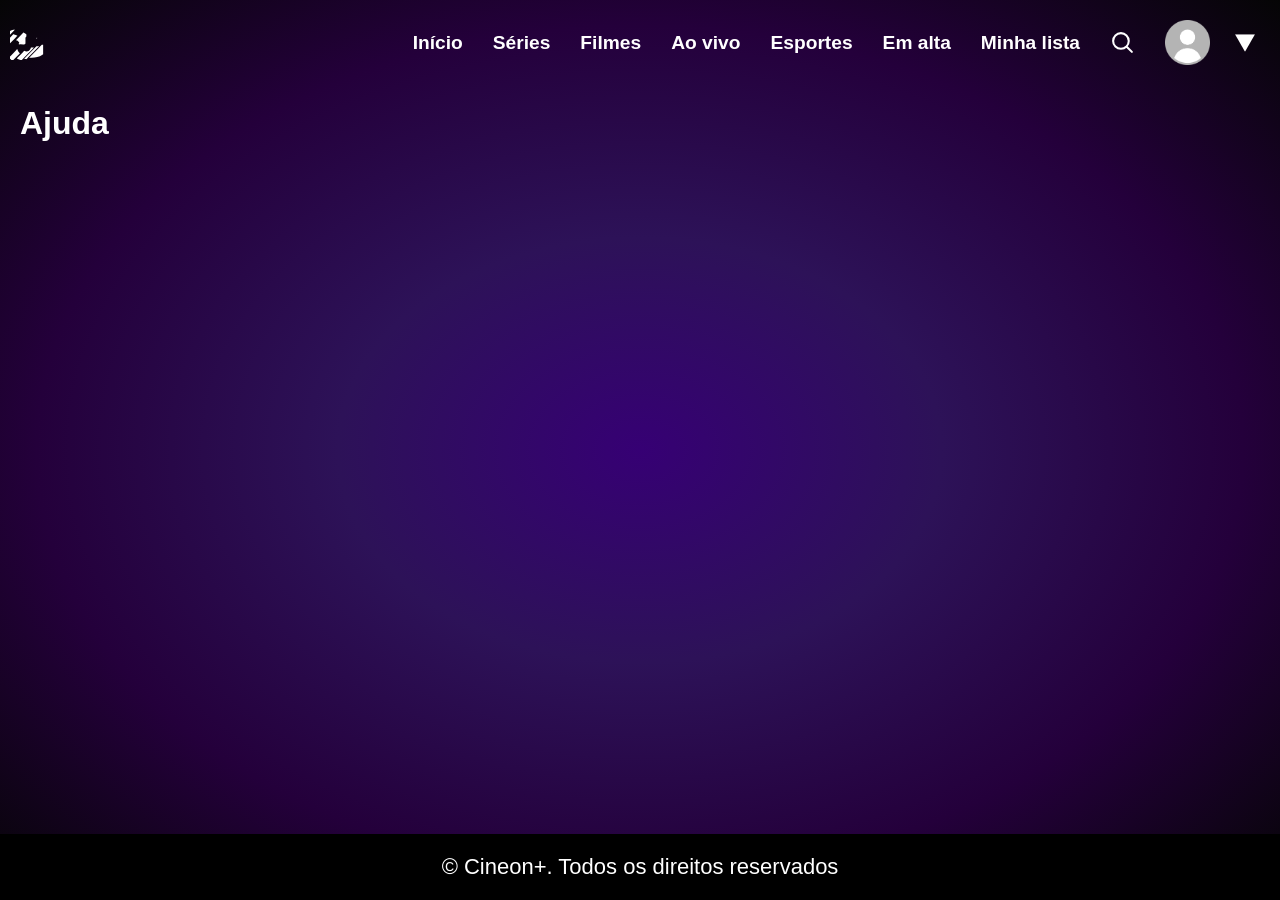
==== ajuda.html @ d53220ad "sprint1" ====
<!DOCTYPE html>
<html lang="pt-BR">
    <head>
        <meta charset="UTF-8">
        <meta name="viewport" content="width=device-width, initial-scale=1.0">
        <title>Cineon+</title>
        <link rel="stylesheet" href="./css/style.css">
        <link rel="icon" type="" href="/assets/C_LOGO.png">
    </head>

    <body>
    
        <!--  BACKGROUND DEGRADÊ -->
        <div class="background_gradient_general">
        </div>

        <section class="main_section_all">

            <header class="navbar">

                <div class="logo">
                    <a href="index.html">
                        <img src="./assets/C_ANIMADO.svg" alt="logo" width="110px">
                    </a>
                </div>

                <nav class="menu">
                    <a href="index.html">Início</a>
                    <a href="series.html">Séries</a>
                    <a href="filmes.html">Filmes</a>
                    <a href="aovivo.html">Ao vivo</a>
                    <a href="esportes.html">Esportes</a>
                    <a href="emalta.html">Em alta</a>
                    <a href="minhalista.html">Minha lista</a>

                    <!-- Botão pesquisa -->
                    <div class="search_box">
                        <img src="./assets/search.svg" alt="input_seach_icon"class="search_icon">
                    </div>
                    
                    <!-- Perfil -->
                    <div class="perfil_container">
                        <div class="perfil_botao">
                            
                            <label for="menu-pf" class="perfil_label">
                                <img class="foto-perfil" src="/assets/profile.png" alt="perfil">
                                <img class="seta" src="/assets/seta.svg" alt="seta">
                            </label>

                            <input type="checkbox" name="menu-pf" id="menu-pf" class="menu-pf">
                        </div>

                        <div class="dropdown">
                            <a href="perfil.html">Gerenciar perfis</a>
                            <a href="configuracoes.html">Configurações</a>
                            <a href="ajuda.html">Ajuda</a>
                            <hr>
                            <a href="#">Sair</a>
                        </div>
                    
                    </div>
                </nav>
            </header>

            <section class="main_content">
                <div class="titulo-geral">Ajuda</div>
            </section>

            <footer>
                <p>&copy; Cineon+. Todos os direitos reservados</p>
                <!-- <div class="links">
                    <a href="">Contato</a>
                </div> -->
            </footer>
            
        </section>

    </body>

</html>
---- css/style.css ----
/* VARIAVEIS GLOBAIS START */

   :root {
      /* COLORS */
      --background_color_1: #000000;
      --background_navbar_color: rgba(0, 0, 0, 0.541);
      --borderline_navbar_color: rgba(99, 0, 145, 0.541);
      --selection_color: rgba(85, 0, 165, 0.541);
      --main_section_max_size_width: 2160px;
   }

/* VARIAVEIS GLOBAIS END */

/* SELEÇAO DO CURSOR START */

   ::selection {
      background: var(--selection_color);
   }

/* SELEÇAO DO CURSOR END */

/* CONFIGURAÇÃO GLOBAL START */

   * {
      font-family: "Inter", sans-serif;
      font-optical-sizing: auto;
      font-weight: 500;
      font-style: normal;
      box-sizing: border-box;
      margin: 0;
      padding: 0;
   }

/* CONFIGURAÇÃO GLOBAL END */

/* CORPO DO HTML START */

   body {
      display:flex;
      justify-content: center;
      width: 100%;
      height: 100%;
      min-width: 320px;
      background: var(--background_color_1);
   }

/* CORPO DO HTML END */

/* TESTE PARA FORÇAR SCROLL "NAO MEXA" */

   .space_test {
         width: 100%;
         height: 500px;
         background-color: royalblue;
   }

/* TESTE PARA FORÇAR SCROLL "NAO MEXA" */

/* BACKGROUND ANIMADO START */

   .background_gradient_general {
      z-index: 0; /* camada 0*/
      background: radial-gradient(
      rgb(54, 0, 116),
      rgb(45, 18, 88),
      rgb(36, 0, 59),
      rgb(5, 5, 5)
      );
      width: 100%;
      height: 100%;
      position: fixed; /* posição fixa*/
      transform: scale(1);
      overflow-x: hidden; /* ocultar overflow x 1*/
      overflow-y: hidden; /* ocultar overlow y*/
      animation: loop_background_gradient 15s ease-out infinite;
   }

/* BACKGROUND ANIMADO END */

/* SEÇÃO GERAL DE TODOS OS ELEMENTOS DO SITE START */

   .main_section_all {
      z-index: 1; /* camada 1*/
      position: absolute;
      width: 100%;
      max-width: var(--main_section_max_size_width);
   }

/* SEÇÃO GERAL DE TODOS OS ELEMENTOS DO SITE END */

/* TITULO GERAL START */

   .titulo-geral {
      color: white;
      width: 100%;
      font-size: 2rem;
      font-weight: 700;
   }

/* TITULO GERAL END */

/* NAVBAR DO SITE START */

   .navbar {
      position: relative;
      z-index: 100;
      display: flex;
      justify-content: space-between;
      align-items: center;
      padding: 10px;
      gap: 10px;
      width: 100%;
      transition: 0.35s all;
   }

   .logo {
      display: flex;
      gap: 10px;
   }

   .logo > img {
      width: 150px;
      height: 50px;
   }

   .menu {
      display: flex;
      align-items: center;
      padding: 10px;
      gap: 30px;
      user-select: color;
   }

   .menu > a {
      color: white;
      text-decoration: none;
      font-weight: 700; /* texto em negrito */
      font-size: 1.20rem; /* tamanho do texto */
      transition: 0.35s all;
   }

   .menu > a:hover {
      transform: scale(1.1);
   }

   /* ícone de pesquisa */
   .search_box {
      display: flex;
      align-items: center;
      justify-content: center;
      gap: 10px;
   }

   .search_box > input {
      width: 200px;
      height: 30px;
      padding: 5px;
      color: white;
      background-color: transparent;
      border: 2px solid white;
      border-radius: 5px;
   }

   .search_icon {
      width: 25px;
      height: 25px;
   }

   .perfil-container {
      position: relative;
      display: inline-block;
   }

   .perfil_botao {
      display: flex;
      align-items: center;
      gap: 8px;
      cursor: pointer;
   }

   .perfil_botao img{
      width: 45px;
      height: 45px;
      /* border-radius: 4px; */
   }

   .perfil_botao .seta {
      width: 30px;
      height: 20px;
   }

   .dropdown {
      display: none;
      position: absolute;
      right: 0;
      background-color: #181818;
      width: 180px;
      border: 1px solid #333;
      border-radius: 4px;
      padding: 8px 0;
   }

   .menu-pf {
      width: 25px;
      height: 25px;
      display: none;
   }

   .seta {
      transition: transform 0.3s ease;
   }

   .seta:hover {
      cursor: pointer;
      transform: scale(1.2);
   }

   .perfil_label {
      display: flex;
      align-items: center;
      gap: 20px;
      cursor: pointer;
      transition: 0.35s all;
   }

   .perfil_container:has(.menu-pf:checked) .dropdown {
      display: block;
      transform: translateY(10px) translateX(-10px);
   }

   .perfil_container:has(.menu-pf:checked) .seta {
      transform: rotate(180deg);
   }

   .dropdown a {
      display: block;
      padding: 8px 16px;
      color: white;
      text-decoration: none;
      font-size: 14px;
   }

   .dropdown a:hover {
      background-color: #333;
   }

footer {
   background-color: rgb(0, 0, 0);
   display: inline;
   padding: 20px;
   color: white;
   position: fixed;
   text-align: center;
   font-size: 22px;
   width: 100%;
   bottom: 0;
}

footer a {
   color: white;
   text-decoration: none;
   font-weight: 700; /* texto em negrito */
   font-size: 1.20rem; /* tamanho do texto */
   transition: 0.35s all;
}

/* SEÇÃO DE CONTEUDO DO SITE START */

   .main_content {
      padding: 20px;
   }

/* SEÇÃO DE CONTEUDO DO SITE END */


/* KEYFRAMES DE ANIMAÇÃO DO SITE START */

   /* ANIMAÇÃO DO BACKGROUND GRADIENT */
   @keyframes loop_background_gradient {
      /* estagios da animação */
      0% {
         transform: scale(1);
      }
      50% {
         transform: scale(2);
      }
      100% {
         transform: scale(1);
      }
   }

/* KEYFRAMES DE ANIMAÇÃO DO SITE END */
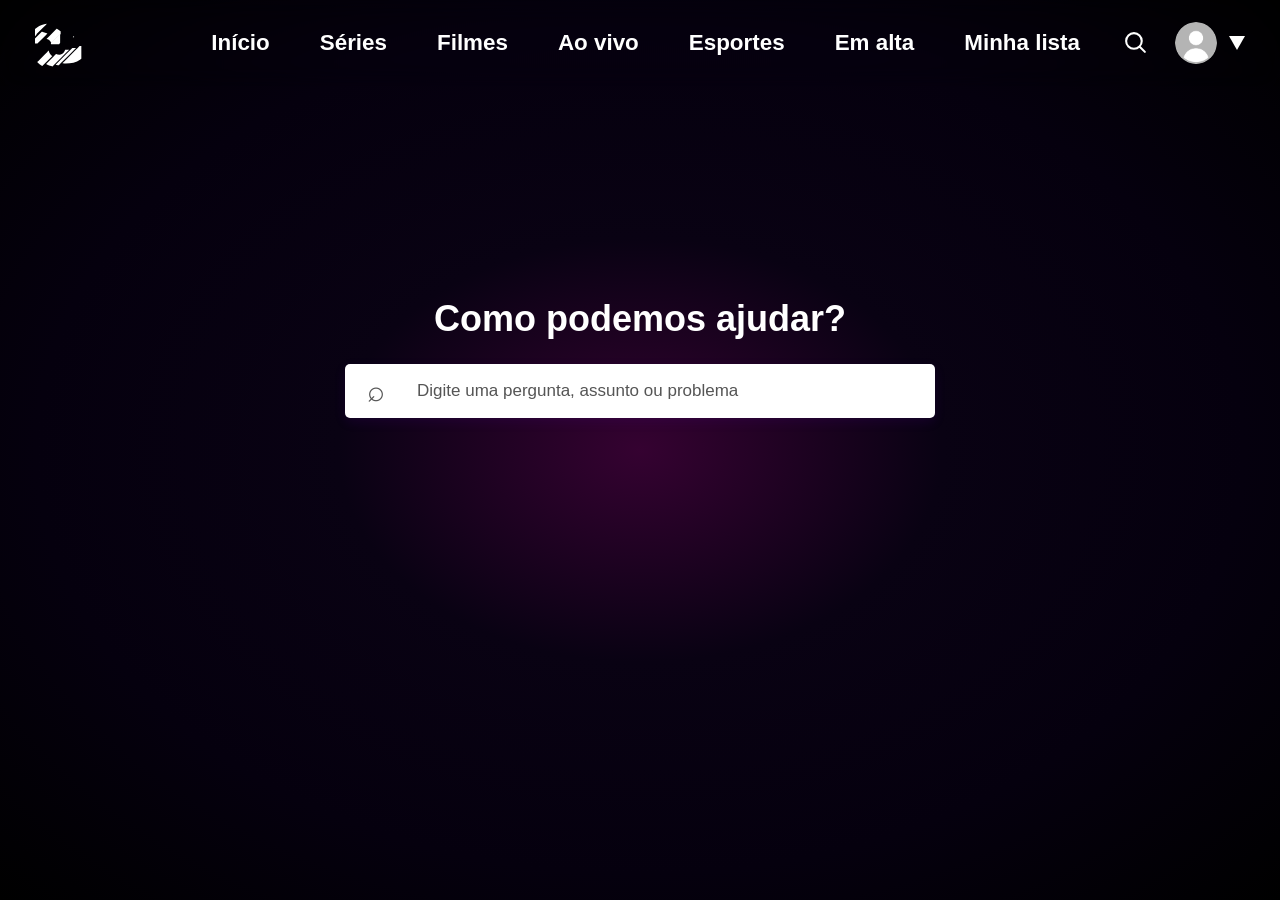
==== commit 23073b13: "entrega sprint final" ====
--- a/ajuda.html
+++ b/ajuda.html
@@ -4,7 +4,7 @@
         <meta charset="UTF-8">
         <meta name="viewport" content="width=device-width, initial-scale=1.0">
         <title>Cineon+</title>
-        <link rel="stylesheet" href="./css/style.css">
+        <link rel="stylesheet" href="./css/style.ajuda.css">
         <link rel="icon" type="" href="/assets/C_LOGO.png">
     </head>
 
@@ -20,59 +20,66 @@
 
                 <div class="logo">
                     <a href="index.html">
-                        <img src="./assets/C_ANIMADO.svg" alt="logo" width="110px">
+                        <img src="./assets/C_ANIMADO.svg" alt="logo" width="150px"/>
                     </a>
                 </div>
 
-                <nav class="menu">
-                    <a href="index.html">Início</a>
-                    <a href="series.html">Séries</a>
-                    <a href="filmes.html">Filmes</a>
-                    <a href="aovivo.html">Ao vivo</a>
-                    <a href="esportes.html">Esportes</a>
-                    <a href="emalta.html">Em alta</a>
-                    <a href="minhalista.html">Minha lista</a>
+        <!-- Nav -->
+        <nav class="menu">
+            <a href="index.html">Início</a>
+            <a href="series.html">Séries</a>
+            <a href="filmes.html">Filmes</a>
+            <a href="aovivo.html">Ao vivo</a>
+            <a href="esportes.html">Esportes</a>
+            <a href="emalta.html">Em alta</a>
+            <a href="minhalista.html">Minha lista</a>
 
-                    <!-- Botão pesquisa -->
-                    <div class="search_box">
-                        <img src="./assets/search.svg" alt="input_seach_icon"class="search_icon">
-                    </div>
-                    
-                    <!-- Perfil -->
-                    <div class="perfil_container">
-                        <div class="perfil_botao">
-                            
-                            <label for="menu-pf" class="perfil_label">
-                                <img class="foto-perfil" src="/assets/profile.png" alt="perfil">
-                                <img class="seta" src="/assets/seta.svg" alt="seta">
-                            </label>
+            <!-- Botão pesquisa -->
+          <div class="search_box">
+            <img src="./assets/search.svg" alt="input_seach_icon" class="search_icon"/>
+          </div>
 
-                            <input type="checkbox" name="menu-pf" id="menu-pf" class="menu-pf">
-                        </div>
+          <!-- Perfil -->
+        <div class="perfil_container">
+            <div class="perfil_botao">
+                
+                <label for="menu-pf" class="perfil_label">
+                    <img class="foto-perfil" src="/assets/profile.png" alt="perfil"/>
+                    <img class="seta" src="/assets/seta.svg" alt="seta" />
+                </label>
 
-                        <div class="dropdown">
-                            <a href="perfil.html">Gerenciar perfis</a>
-                            <a href="configuracoes.html">Configurações</a>
-                            <a href="ajuda.html">Ajuda</a>
-                            <hr>
-                            <a href="#">Sair</a>
-                        </div>
-                    
-                    </div>
-                </nav>
+                <input type="checkbox" name="menu-pf" id="menu-pf" class="menu-pf"/>
+            </div>
+
+            <!-- Dropdown -->
+            <div class="dropdown">
+                <a href="perfil.html">Gerenciar perfis</a>
+                <a href="configuracoes.html">Configurações</a>
+                <a href="ajuda.html">Ajuda</a>
+                <hr>
+                <a href="#">Sair</a>
+            </div>
+        </div>
+        </nav>
             </header>
+            
+        </section>
 
-            <section class="main_content">
-                <div class="titulo-geral">Ajuda</div>
-            </section>
+        <section class="central-ajuda">
 
-            <footer>
-                <p>&copy; Cineon+. Todos os direitos reservados</p>
-                <!-- <div class="links">
-                    <a href="">Contato</a>
-                </div> -->
-            </footer>
-            
+            <div class="conteudo-ajuda">
+
+                <h1> Como podemos ajudar?</h1>
+
+                <div class="campo-pesquisa">
+                    <span class="icone-pesquisa">⌕</span>
+
+                    <input 
+                        type="text"
+                        placeholder="Digite uma pergunta, assunto ou problema"
+                        >
+                </div>
+            </div>
         </section>
 
     </body>
--- a/css/style.ajuda.css
+++ b/css/style.ajuda.css
@@ -0,0 +1,481 @@
+   /* variaveis globais */
+   :root {
+      /* COLORS */
+      --background_color_1: #000000;
+      --background_navbar_color: rgba(0, 0, 0, 0.541);
+      --borderline_navbar_color: rgba(99, 0, 145, 0.541);
+      --selection_color: rgba(121, 70, 168, 0.541);
+      --main_section_max_size_width: 2160px;
+   }
+
+   ::selection {
+      background: var(--selection_color);
+   }
+   
+   /* ----------------------------------------------------------------- */
+   
+   /* configuração global */
+   * {
+      margin: 0;
+      padding: 0;
+      box-sizing: border-box;
+      
+      /* font global */
+      font-family: "Inter", sans-serif;
+      font-optical-sizing: auto;
+      font-weight: 500;
+      font-style: normal;
+   }
+
+   /* ----------------------------------------------------------------- */
+
+   /* body */
+   body {
+      background: var(--background_color_1);
+      
+      color: white;
+      min-width: 100vh;
+      overflow-x: hidden;
+   }
+
+   /* ----------------------------------------------------------------- */
+
+   /* FORÇAR SCROLL "NAO MEXA" */
+   .space_test {
+         width: 100%;
+         height: 500px;
+         background-color: royalblue;
+   }
+
+   /* ----------------------------------------------------------------- */
+
+   /* background animado gradient */
+   .background_gradient_general {
+      z-index: 0; /* camada 0*/
+      background: radial-gradient(#350231,#090213,#05000e,rgb(0, 0, 0));
+      width: 100%;
+      height: 100%;
+      position: fixed; /* posição fixa*/
+      transform: scale(1);
+      overflow-x: hidden; /* ocultar overflow x 1*/
+      overflow-y: hidden; /* ocultar overlow y*/
+      animation: loop_background_gradient 5s ease-out infinite;
+   }
+
+   /* ----------------------------------------------------------------- */
+   
+   /* seção geral de todos os elementos .main_section_all */
+   .main_section_all {
+      z-index: 1; /* camada 1*/
+      position: absolute;
+      width: 100%;
+      max-width: var(--main_section_max_size_width);
+   }
+
+   /* ----------------------------------------------------------------- */
+   
+   /* titulo geral */
+   .titulo-geral {
+      color: white;
+      font-size: 2rem;
+      font-weight: 700;
+      text-align: center;
+      width: fit-content;
+      margin-bottom: 1px;
+   }
+
+   /* ----------------------------------------------------------------- */
+
+   /* NAVBAR DO SITE START */
+
+   .navbar {
+      position: sticky;
+      top: 0;
+      z-index: 100;
+      
+      display: flex;
+      align-items: center;
+      justify-content: space-between;
+      
+      width: 100%;
+      padding: 15px 35px;
+      
+      background: transparent;
+      backdrop-filter: blur(12px);
+
+      /* border-bottom: 1px solid rgba(255, 255, 255, 0.08); */
+      
+      transition: 
+         background-color 0.4s ease, 
+         backdrop-filter 0.4s ease, 
+         border-color 0.4s ease;
+   }
+
+   .navbar.scrolled {
+      background: rgba(0, 0, 0, 0.95);
+      backdrop-filter: blur(12px);
+      /* border-bottom: 1px solid rgba(255, 255, 255, 0.1); */
+   }
+
+   /* ----------------------------------------------------------------- */
+   
+   /* configuração da logotipo */
+   .logo {
+      display: flex;
+      align-items: center;
+      flex-shrink: 0;
+   }
+
+   .logo > img {
+      display: block;
+      width: 150px;
+      height: auto;
+   }
+
+   /* ----------------------------------------------------------------- */
+   
+   /* seção menu */
+   .menu {
+      display: flex;
+      align-items: center;
+      gap: 20px;
+   }
+
+   .menu > a {
+      color: white;
+      text-decoration: none;
+      
+      font-size: 1.4rem; /* tamanho do texto */
+      font-weight: 700; /* texto em negrito */
+
+      padding: 12px 15px;
+      border-radius: 20px;
+      
+      transition: 0.35s ease;
+   }
+
+   .menu > a:hover {
+      background-color: rgba(255, 255, 255, 0.12)
+   }
+
+   .menu > a.active {
+      background: linear-gradient(
+         135deg,
+         #6500c9,
+         #9400ff
+      );
+
+      box-shadow: 0 4px 15px rgba(145, 0, 255, 0.35);
+   }
+
+   /* ----------------------------------------------------------------- */
+
+   /* ícone de pesquisa */
+   .search_box {
+      display: flex;
+      align-items: center;
+      justify-content: center;
+      
+      width: 40px;
+      height: 40px;
+
+      border-radius: 50%;
+      cursor: pointer;
+
+      transition: 0.2s ease;
+   }
+
+   .search_box:hover {
+      background-color: rgba(255, 255, 255, 0.12);
+      transform: scale(1.1);
+   }
+
+   .search_box > input {
+      width: 200px;
+      height: 30px;
+      padding: 5px;
+      color: white;
+      background-color: transparent;
+      border: 2px solid white;
+      border-radius: 5px;
+   }
+
+   .search_icon {
+      width: 25px;
+      height: 25px;
+   }
+
+   /* ----------------------------------------------------------------- */
+
+   /* Perfil */
+
+   .perfil-container {
+      position: relative;
+
+   }
+
+   .perfil_botao {
+      display: flex;
+      align-items: center;
+      gap: 10px;
+      cursor: pointer;
+   }
+
+   .perfil_label {
+      display: flex;
+      align-items: center;
+      gap: 10px;
+      cursor: pointer;
+   }
+
+   /* ----------------------------------------------------------------- */
+
+   /* ícone da foto de perfil */
+
+   .foto-perfil {
+      width: 40px;
+      height: 40px;
+      border-radius: 7px;
+      object-fit: cover;
+   }
+
+   .perfil_botao .foto-perfil {
+      width: 42px;
+      height: 42px;
+      border-radius: 50%;
+      object-fit: cover;
+      transition: 0.3s ease;
+   }
+
+   .perfil_botao .seta {
+      width: 16px;
+      height: 16px;
+      transition: transform 0.3s ease;
+   }
+   
+   .perfil_botao img{
+      width: 45px;
+      height: 45px;
+      /* border-radius: 4px; */
+   }
+   
+   .perfil_label {
+      display: flex;
+      align-items: center;
+      gap: 12px;
+      cursor: pointer;
+   }
+   
+   .perfil_container:has(.menu-pf:checked) .dropdown {
+      display: block;
+      transform: translateY(10px) translateX(-10px);
+   }
+   
+   .perfil_container:has(.menu-pf:checked) .seta {
+      transform: rotate(180deg);
+   }
+   
+   /* ----------------------------------------------------------------- */
+
+   /* esconder checkbox */
+   .menu-pf {
+      display: none;
+   }
+   
+   /* ----------------------------------------------------------------- */
+
+   /* seção dropdown */
+
+   .dropdown {
+      position: absolute;
+      right: 0;
+
+      display: none;
+      flex-direction: column;
+      
+      width: 200px;
+      padding: 8px;
+
+      background: rgba(34, 34, 34, 0.97);
+      border-radius: 12px;
+
+      box-shadow: 0 8px 25px rgba(0, 0, 0, 0.5);
+
+      transform: translateY(-10px);
+
+      transition: 0.3s ease;
+   }
+   
+   .dropdown a {
+      color: white;
+      text-decoration: none;
+      
+      padding: 12px;
+      border-radius: 8px;
+
+      display: block;
+      font-weight: 700;
+      font-size: 1rem; /* tamanho do texto */
+      transition: 0.25s ease;
+   }
+
+   .dropdown a:hover {
+      background: rgba(107, 107, 107, 0.25);
+   }
+
+   /* ----------------------------------------------------------------- */
+   
+   /* icone seta do dropdown */
+   .seta {
+      width: 15px;
+      height: 15px;
+      transition: transform 0.3s ease;
+   }
+
+   .seta:hover {
+      cursor: pointer;
+      transform: scale(1.2);
+   }
+
+   /* ----------------------------------------------------------------- */
+   
+   /* footer */
+
+   footer {
+      position: absolute;
+      bottom: 0;
+      width: 100%;
+      padding: 10px;
+      
+      font-size: 22px;
+      text-align: center;
+      height: 2.5rem;
+      
+      background-color: rgba(0, 0, 0, 0.37);
+      color: white;
+   }
+
+   /* ----------------------------------------------------------------- */
+
+   .main_content {
+      width: 100%;
+      display: flex;
+      flex-direction: column;
+      align-items: center;
+      padding-top: 30px;
+      margin-bottom: 2px;
+   }
+
+   /* ----------------------------------------------------------------- */
+
+   .central-ajuda {
+    position: relative;
+    z-index: 0;
+
+    width: 100%;
+    min-height: calc(100vh - 75px);
+
+    display: flex;
+    justify-content: center;
+    align-items: center;
+
+    padding: 30px 30px;
+   }
+
+   .conteudo-ajuda {
+    width: 90%;
+    max-width: 590px;
+
+    text-align: center;
+
+    margin-top: -110px;
+    }
+
+    .conteudo-ajuda h1 {
+    color: #ffffff;
+
+    font-size: 36px;
+    font-weight: 750;
+
+    margin-bottom: 24px;
+    }
+
+    /* barra de pesquisa */
+
+    .campo-pesquisa {
+    display: flex;
+    align-items: center;
+
+    width: 100%;
+    height: 54px;
+
+    padding: 2px;
+
+    border-radius: 5px;
+
+    background: white;
+
+    box-shadow: 0 4px 12px rgba(101, 0, 201, 0.12);
+
+    transition: 0.3s ease;
+    }
+
+    .campo-pesquisa:focus-within {
+    box-shadow: 0 4px 18px rgba(145, 0, 255, 0.25);
+    }
+
+    .icone-pesquisa {
+    display: flex;
+    align-items: center;
+    justify-content: center;
+
+    height: 100%;
+
+    padding: 0 20px;
+
+    color: #555555;
+    font-size: 30px;
+
+    background: #ffffff;
+    }
+
+    /* campo de pesquisa */
+
+    .campo-pesquisa input {
+    width: 100%;
+    height: 100%;
+
+    padding: 0 12px;
+
+    border: none;
+    outline: none;
+
+    border-radius: 3px;
+
+    background: #ffffff;
+
+    color: #222222;
+    font-size: 17px;
+    font-weight: 300;
+}
+
+    .campo-pesquisa input::placeholder {
+        color: #555555;
+        opacity: 1;
+    }
+
+
+   
+   /* ANIMAÇÃO DO BACKGROUND GRADIENT */
+   @keyframes loop_background_gradient {
+      /* estagios da animação */
+      0% {
+         transform: scale(1);
+      }
+      50% {
+         transform: scale(2);
+      }
+      100% {
+         transform: scale(1);
+      }
+   }
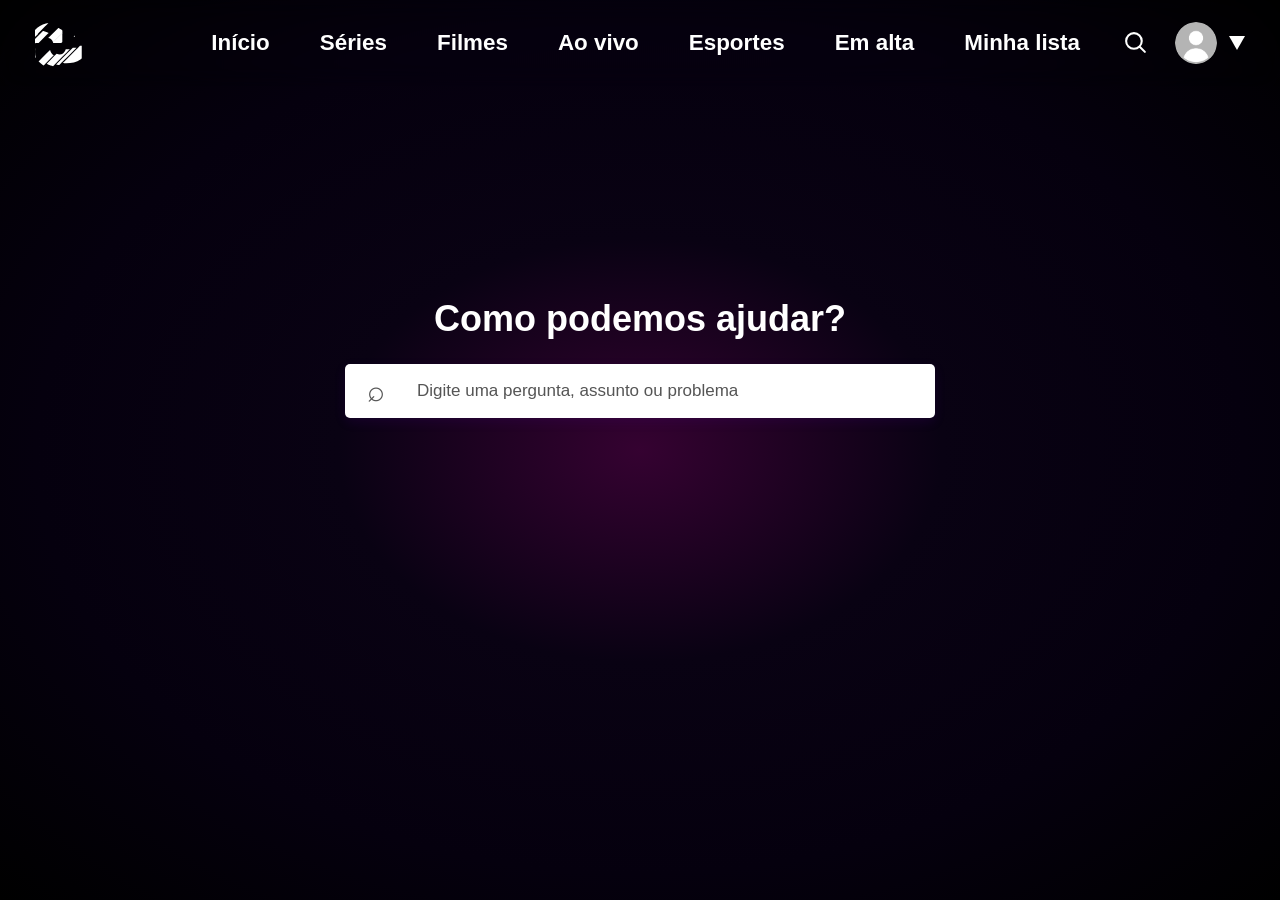
==== commit 361322c8: "corrigido" ====
--- a/ajuda.html
+++ b/ajuda.html
@@ -44,8 +44,8 @@
             <div class="perfil_botao">
                 
                 <label for="menu-pf" class="perfil_label">
-                    <img class="foto-perfil" src="/assets/profile.png" alt="perfil"/>
-                    <img class="seta" src="/assets/seta.svg" alt="seta" />
+                    <img class="foto-perfil" src="./assets/profile.png" alt="perfil"/>
+                    <img class="seta" src="./assets/seta.svg" alt="seta" />
                 </label>
 
                 <input type="checkbox" name="menu-pf" id="menu-pf" class="menu-pf"/>
